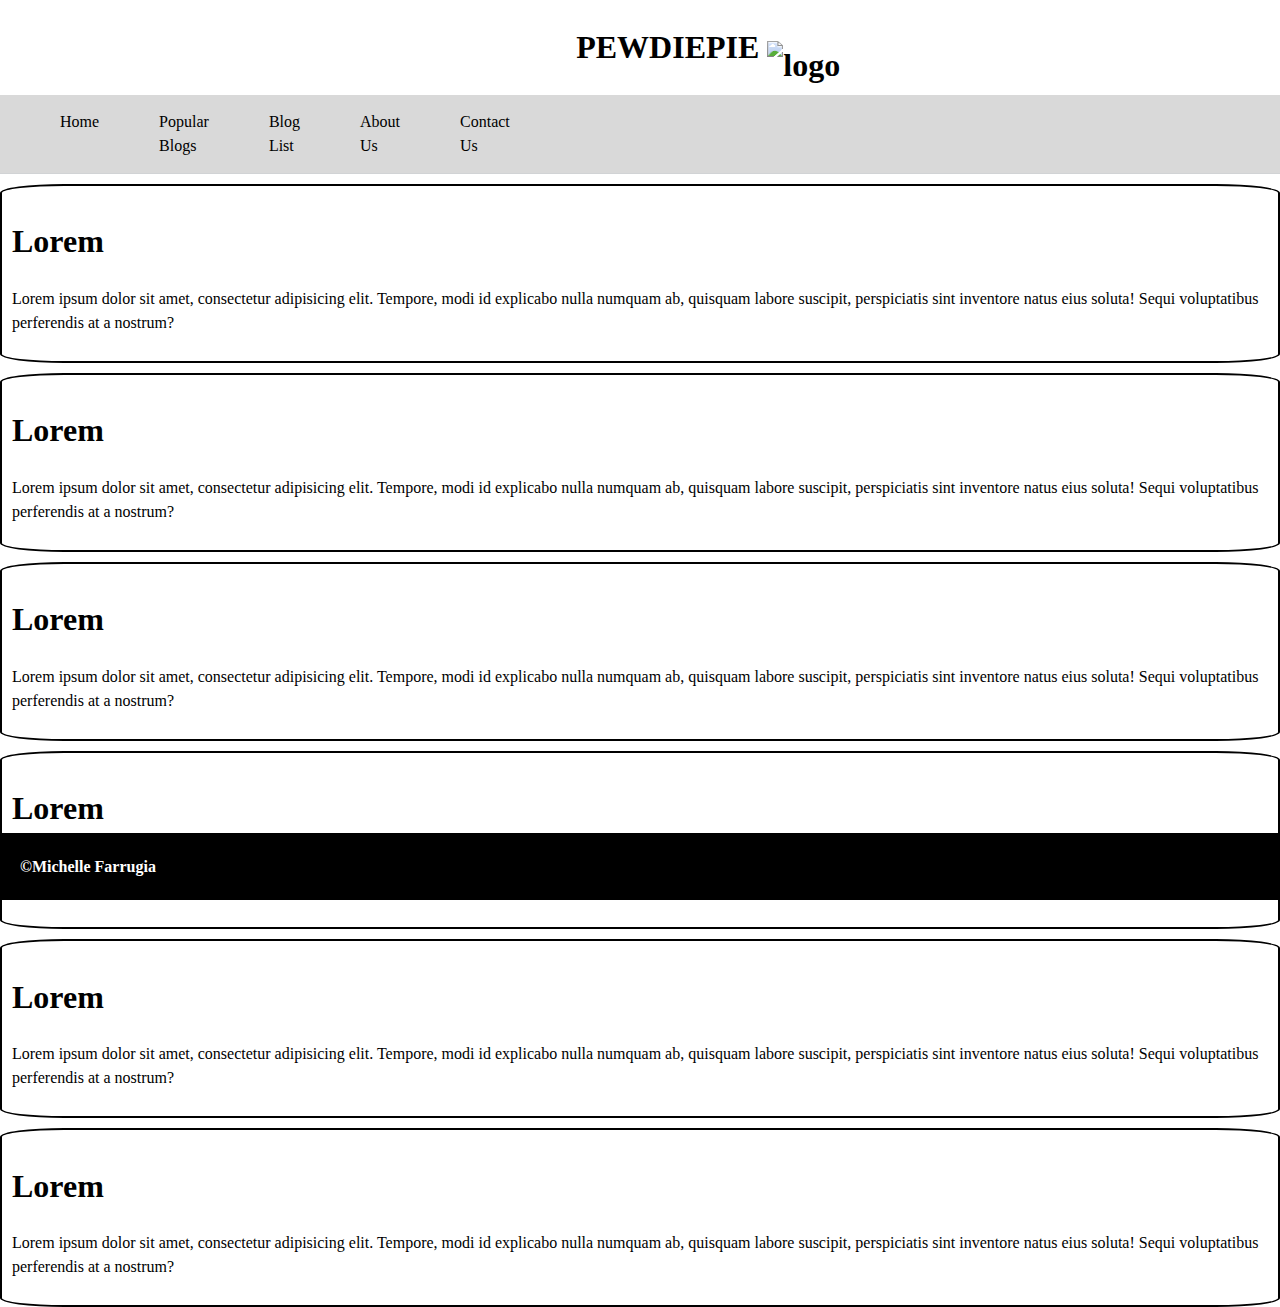
==== list.html @ c0e65f13 "changes" ====
<!DOCTYPE html>
<html lang="en">

    <head>
        <meta charset="UTF-8">
        <meta http-equiv="X-UA-Compatible" content="IE=edge">
        <meta name="viewport" content="width=device-width, initial-scale=1.0">
        <title>Task2</title>
        <link rel="stylesheet" href="BlueCss.css">
        <link rel="stylesheet" href="grid.css">
    </head>

    <body>
        <!-- Title bar -->
        <div id="TitleArea">
            <h1 id="Titlebar">PEWDIEPIE <img id="logoImage" src="pewdiepie-logo-png-transparent.png" alt="logo"></h1>
        </div>
        <!-- Navigation bar -->
        <nav class="navbar">
            <div id="nav">
                <a href="home.html">Home</a>

                <a href="popularBlogs.html">Popular Blogs</a>

                <a href="list.html">Blog List</a>

                <a href="about.html">About Us</a>

                <a href="contact.html">Contact Us</a>
            </div>
        </nav>
    
        <div class="container">
            <!-- 1st Column -->
            <div class="row">
                <div class="col-4">
                    <a class="box" href="index.html">
                        <div class="text">
                            <h1>Lorem</h1>
                            <p>
                                Lorem ipsum dolor sit amet, consectetur adipisicing elit. Tempore, modi id explicabo nulla numquam ab, quisquam labore suscipit, perspiciatis sint inventore natus eius soluta! Sequi voluptatibus perferendis at a nostrum?
                            </p>
                        </div>                        
                    </a>

                    <div class="box">
                        <div class="text">
                            <h1>Lorem</h1>
                            <p>
                                Lorem ipsum dolor sit amet, consectetur adipisicing elit. Tempore, modi id explicabo nulla numquam ab, quisquam labore suscipit, perspiciatis sint inventore natus eius soluta! Sequi voluptatibus perferendis at a nostrum?
                            </p>
                        </div>                        
                    </div>
                </div>
                <!-- 2nd Column -->
                <div class="col-4">
                    <div class="box">
                        <div class="text">
                            <h1>Lorem</h1>
                            <p>
                                Lorem ipsum dolor sit amet, consectetur adipisicing elit. Tempore, modi id explicabo nulla numquam ab, quisquam labore suscipit, perspiciatis sint inventore natus eius soluta! Sequi voluptatibus perferendis at a nostrum?
                            </p>
                        </div>                        
                    </div>

                    <div class="box">
                        <div class="text">
                            <h1>Lorem</h1>
                            <p>
                                Lorem ipsum dolor sit amet, consectetur adipisicing elit. Tempore, modi id explicabo nulla numquam ab, quisquam labore suscipit, perspiciatis sint inventore natus eius soluta! Sequi voluptatibus perferendis at a nostrum?
                            </p>
                        </div>
                    </div>
                </div>
                <!-- 3rd Column -->
                <div class="col-4">
                    <div class="box">
                        <div class="text">
                            <h1>Lorem</h1>
                            <p>
                                Lorem ipsum dolor sit amet, consectetur adipisicing elit. Tempore, modi id explicabo nulla numquam ab, quisquam labore suscipit, perspiciatis sint inventore natus eius soluta! Sequi voluptatibus perferendis at a nostrum?</p>  
                        </div>
                    </div>
                    
                    <div class="box">
                        <h1>Lorem</h1>
                        <p>
                            Lorem ipsum dolor sit amet, consectetur adipisicing elit. Tempore, modi id explicabo nulla numquam ab, quisquam labore suscipit, perspiciatis sint inventore natus eius soluta! Sequi voluptatibus perferendis at a nostrum?</p>                                              
                    </div>                    
                </div>
            </div>
        </div>
    
        <footer>
            <h4>©Michelle Farrugia</h4>
        </footer>
    
    </body>
</html>
---- BlueCss.css ----
*
{
    box-sizing: border-box;
}

html{
    font-family: 'Times New Roman', Times, serif;
}

#TitleArea{
    padding: 2px;
    background-color: white;
}

#Titlebar {
    padding-left: 45%;
}

#logoImage {
    position:relative;
    top: 18px;
    width: 60px;
}

#twitch { 
    position: relative;
}


#twitchLogo {
    display: block;
    margin-left: auto;
    margin-right: auto;
    width: 100%;

}

.navbar {    
    padding-left: 30px;
    background-color: #D9D9D9;
    overflow: hidden;
    border-bottom: 1px solid #d1d3d5;
    align-items: center;
}

#nav{
    width: 35%;
    display: flex;
    justify-content: space-between;
}

a {
    text-decoration: none;
    padding: 15px 30px;
    color: #000000;
}

a:hover {
    padding: 15px 30px;
    color: #ffffff;
    background-color: #969696;
}

body {
    line-height: 1.5;
    margin: 0;
    background-image: url('BlueBackground.jpg');
    background-repeat: no-repeat;
    background-attachment: fixed;
    background-size: 100% 100%;
}

#homeImage{
    width: 500px;
    position: relative;
    top: 25%;
    left: 100px;
    border-radius: 5%;
    filter: drop-shadow(16px 16px 10px rgb(95, 95, 95));
}

.box{
    border: solid 2px black;
    border-radius: 5%;
    background-color: white;
    padding: 10px;
    margin-top: 10px;
    display: block;
}


footer {
    position: fixed;
    bottom: 0px; 
    width: 100%;
    color: #ffffff;
    background-color: #000000;
    padding-left: 20px;
}

.colLeft {
    left: 0px;
}

.colRight {
    right: 0px;
}
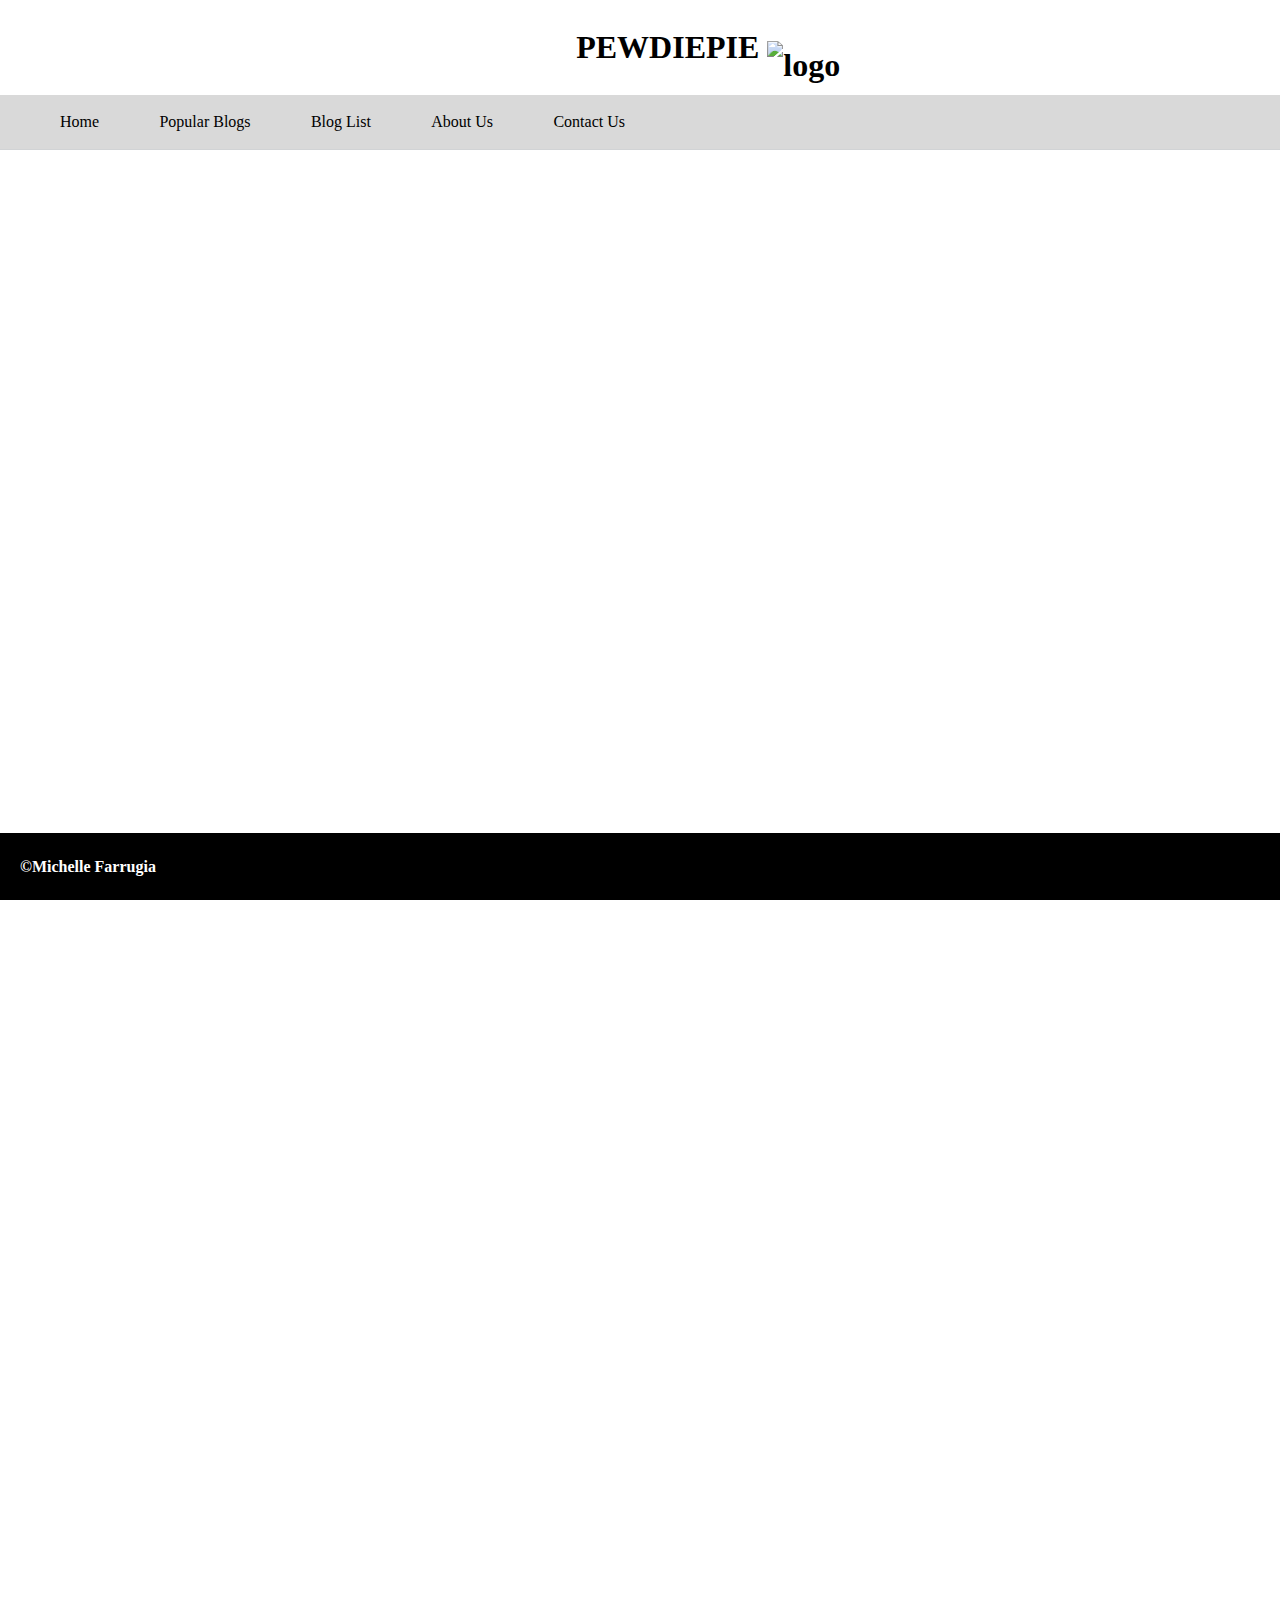
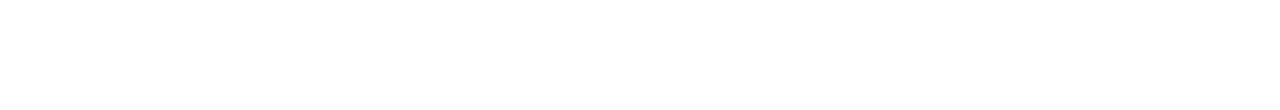
==== commit 06d1520d: "Changes" ====
--- a/list.html
+++ b/list.html
@@ -34,63 +34,62 @@
             <!-- 1st Column -->
             <div class="row">
                 <div class="col-4">
-                    <a class="box" href="index.html">
+                    <a class="bigbox" href="focusedblog.html">
                         <div class="text">
-                            <h1>Lorem</h1>
+                            <h1>Click here for more</h1>
+                            <p>
+                                Lorem ipsum dolor sit amet, consectetur adipisicing elit. Tempore, modi id explicabo nulla numquam ab, quisquam labore suscipit, perspiciatis sint inventore natus eius soluta! Sequi voluptatibus perferendis at a nostrum?
+                            </p>
+                        </div>                        
+                    </a>
+                    
+                    <a class="bigbox" href="focusedblog.html">
+                        <div class="text">
+                            <h1>Click here for more</h1>
+                            <p>
+                                Lorem ipsum dolor sit amet, consectetur adipisicing elit. Tempore, modi id explicabo nulla numquam ab, quisquam labore suscipit, perspiciatis sint inventore natus eius soluta! Sequi voluptatibus perferendis at a nostrum?
+                            </p>
+                        </div>                        
+                    </a>
+                </div>
+                <!-- 2nd Column -->
+                <div class="col-4">
+                    <a class="bigbox" href="focusedblog.html">
+                        <div class="text">
+                            <h1>Click here for more</h1>
                             <p>
                                 Lorem ipsum dolor sit amet, consectetur adipisicing elit. Tempore, modi id explicabo nulla numquam ab, quisquam labore suscipit, perspiciatis sint inventore natus eius soluta! Sequi voluptatibus perferendis at a nostrum?
                             </p>
                         </div>                        
                     </a>
 
-                    <div class="box">
+                    <a class="bigbox" href="focusedblog.html">
                         <div class="text">
-                            <h1>Lorem</h1>
+                            <h1>Click here for more</h1>
                             <p>
                                 Lorem ipsum dolor sit amet, consectetur adipisicing elit. Tempore, modi id explicabo nulla numquam ab, quisquam labore suscipit, perspiciatis sint inventore natus eius soluta! Sequi voluptatibus perferendis at a nostrum?
                             </p>
                         </div>                        
-                    </div>
-                </div>
-                <!-- 2nd Column -->
-                <div class="col-4">
-                    <div class="box">
+                    </a>
+                <!-- 3rd Column -->
+                <div class="col-3">
+                    <a class="bigbox1" href="focusedblog.html">
                         <div class="text">
-                            <h1>Lorem</h1>
+                            <h1>Click here for more</h1>
                             <p>
                                 Lorem ipsum dolor sit amet, consectetur adipisicing elit. Tempore, modi id explicabo nulla numquam ab, quisquam labore suscipit, perspiciatis sint inventore natus eius soluta! Sequi voluptatibus perferendis at a nostrum?
                             </p>
                         </div>                        
-                    </div>
-
-                    <div class="box">
+                    </a>
+                    
+                    <a class="bigbox1" href="focusedblog.html">
                         <div class="text">
-                            <h1>Lorem</h1>
+                            <h1>Click here for more</h1>
                             <p>
                                 Lorem ipsum dolor sit amet, consectetur adipisicing elit. Tempore, modi id explicabo nulla numquam ab, quisquam labore suscipit, perspiciatis sint inventore natus eius soluta! Sequi voluptatibus perferendis at a nostrum?
                             </p>
-                        </div>
-                    </div>
-                </div>
-                <!-- 3rd Column -->
-                <div class="col-4">
-                    <div class="box">
-                        <div class="text">
-                            <h1>Lorem</h1>
-                            <p>
-                                Lorem ipsum dolor sit amet, consectetur adipisicing elit. Tempore, modi id explicabo nulla numquam ab, quisquam labore suscipit, perspiciatis sint inventore natus eius soluta! Sequi voluptatibus perferendis at a nostrum?</p>  
-                        </div>
-                    </div>
-                    
-                    <div class="box">
-                        <h1>Lorem</h1>
-                        <p>
-                            Lorem ipsum dolor sit amet, consectetur adipisicing elit. Tempore, modi id explicabo nulla numquam ab, quisquam labore suscipit, perspiciatis sint inventore natus eius soluta! Sequi voluptatibus perferendis at a nostrum?</p>                                              
-                    </div>                    
-                </div>
-            </div>
-        </div>
-    
+                        </div>                        
+                    </a>
         <footer>
             <h4>©Michelle Farrugia</h4>
         </footer>
--- a/BlueCss.css
+++ b/BlueCss.css
@@ -7,8 +7,20 @@
     font-family: 'Times New Roman', Times, serif;
 }
 
+.text{
+    color: #ffffff;
+    font-size: medium;
+}
+
+.textfocus{
+    color: #ffffff;
+    font-size: medium;
+    text-align: center;
+    font-size: 150%
+}
+
 #TitleArea{
-    padding: 2px;
+    padding: 0.5px;
     background-color: white;
 }
 
@@ -32,7 +44,22 @@
     margin-left: auto;
     margin-right: auto;
     width: 100%;
-
+    margin-top:50px;
+
+}
+
+.focusedtext {
+    text-align: justify;
+    margin-left: 80%;
+    margin-right: -80%;
+    margin-top: 50px;
+}
+
+#focusedimage {
+    top: 150px;
+    width: 45%;
+    right: 210px;
+    position: absolute;
 }
 
 .navbar {    
@@ -44,7 +71,7 @@
 }
 
 #nav{
-    width: 35%;
+    width: 50%;
     display: flex;
     justify-content: space-between;
 }
@@ -59,6 +86,10 @@
     padding: 15px 30px;
     color: #ffffff;
     background-color: #969696;
+}
+
+body.focused-bg {
+    background-image: url('focusedBackground.png');
 }
 
 body {
@@ -71,38 +102,241 @@
 }
 
 #homeImage{
-    width: 500px;
+    width: 450px;
     position: relative;
     top: 25%;
     left: 100px;
     border-radius: 5%;
     filter: drop-shadow(16px 16px 10px rgb(95, 95, 95));
+    margin-top: 20px;
+    margin-left: -100px;
+}
+
+.boxabout {
+    border: solid 1px rgb(255, 255, 255);
+    border-radius: 5%;
+    background-color: white;
+    padding: 10px;
+    margin-top: 20px;
+    display: block;
+    margin-right: 5%;
+    background-color: rgba(255, 255, 255, .15);  
+    backdrop-filter: blur(10px);
+}
+
+.homebox{
+    border: solid 1px rgb(255, 255, 255);
+    border-radius: 5%;
+    background-color: white;
+    padding: 10px;
+    margin-top: 20px;
+    display: block;
+    margin-right: 5%;
+    background-color: rgba(255, 255, 255, .15);  
+    backdrop-filter: blur(10px);
+}
+
+.focusedbox {
+    border: solid 1px rgb(255, 255, 255);
+    border-radius: 5%;
+    background-color: white;
+    padding: 30px;
+    margin-top: 100px;
+    display: block;
+    margin-right: 75%;
+    margin-left: 5%;
+    background-color: rgba(255, 255, 255, .15);  
+    backdrop-filter: blur(10px);
+}
+
+.popbox {
+    border: solid 1px rgb(255, 255, 255);
+    border-radius: 5%;
+    background-color: white;
+    padding: 10px;
+    margin-top: 50px;
+    display: block;
+    margin-right: 5%;
+    background-color: rgba(255, 255, 255, .15);  
+    backdrop-filter: blur(10px);
+}
+
+.boxsmall {
+    border: solid 1px rgb(255, 255, 255);
+    border-radius: 5%;
+    background-color: white;
+    padding: 10px;
+    display: block;
+    margin-left: 400%;
+    margin-right: -500%;
+    background-color: rgba(255, 255, 255, .15);  
+    backdrop-filter: blur(10px);
+    margin-top: -370px;
+}
+
+footer {
+    position: absolute;
+    bottom: 0px; 
+    width: 100%;
+    color: #ffffff;
+    background-color: #000000;
+    padding-left: 20px;
+}
+
+.colLeft {
+    left: 0px;
+}
+
+.colRight {
+    right: 0px;
+}
+
+.focusimage {
+    size: 50%;
+}
+
+
+body {
+    line-height: 1.5;
+    margin: 0;
+    min-height: 100vh;
+    background-position: center;
+    background-repeat: no-repeat;
+    background-size: cover;
+}
+body.contact-bg {
+    background-image: url('contactBackground.png');
+}
+
+html{
+    font-family: 'Times New Roman', Times, serif;
+}
+
+#TitleArea{
+    padding: 2px;
+    background-color: white;
+}
+
+#Titlebar {
+    padding-left: 45%;
+}
+
+#logoImage {
+    position:relative;
+    top: 18px;
+    width: 60px;
+}
+
+.navbar {    
+    padding-left: 30px;
+    background-color: #D9D9D9;
+    overflow: hidden;
+    border-bottom: 1px solid #d1d3d5;
+    align-items: center;
+}
+
+#nav{
+    width: 50%;
+    display: flex;
+    justify-content: space-between;
+}
+
+a {
+    text-decoration: none;
+    padding: 15px 30px;
+    color: #000000;
+}
+
+a:hover {
+    padding: 15px 30px;
+    color: #ffffff;
+    background-color: #969696;
 }
 
 .box{
-    border: solid 2px black;
-    border-radius: 5%;
-    background-color: white;
-    padding: 10px;
+    border: solid 2px rgb(255, 255, 255);
+    border-radius: 30px;
+    background-color: white;
+    padding: 10px;
+    background-color: rgba(255, 255, 255, .15);  
+    backdrop-filter: blur(5px);
+    width: 400px;
+    height: 350px;
+    margin-left: 90%;
+    width: 50%;
+    display: block;
     margin-top: 10px;
-    display: block;
+}
+
+.bigbox {
+    border: solid 2px rgb(255, 255, 255);
+    border-radius: 30px;
+    background-color: white;
+    padding: 10px;
+    background-color: rgba(255, 255, 255, .15);  
+    backdrop-filter: blur(5px);
+    width: 400px;
+    height: 250px;
+    display: block;
+    margin-top: 10px;
+}
+
+.bigbox1 {
+    border: solid 2px rgb(255, 255, 255);
+    border-radius: 30px;
+    background-color: white;
+    padding: 10px;
+    background-color: rgba(255, 255, 255, .15);  
+    backdrop-filter: blur(5px);
+    width: 400px;
+    height: 250px;
+    display: block;
+    margin-top: 10px;
+    ;
+}
+
+.boxabout {
+    border: solid 2px rgb(255, 255, 255);
+    border-radius: 30px;
+    background-color: white;
+    padding: 10px;
+    background-color: rgba(255, 255, 255, .15);  
+    backdrop-filter: blur(10px);
+    width: 600px;
+    height: 400px;
+    margin-left: 10%;
+    display: block;
+    margin-top: 30px;
+}
+
+.boxform {
+    border: solid 2px rgb(255, 255, 255);
+    border-radius: 30px;
+    background-color: white;
+    padding: 10px;
+    background-color: rgba(255, 255, 255, .15);  
+    backdrop-filter: blur(5px);
+    width: 500px;
+    height: 400px;
+    margin-left: 85%;
+    display: block;
+    margin-top: 50px;
+}
+
+.text{
+    text-align: center;
+    color: #ffffff;
 }
 
 
 footer {
     position: fixed;
     bottom: 0px; 
-    width: 100%;
+    left: 0px;
+    width:100%;
     color: #ffffff;
     background-color: #000000;
     padding-left: 20px;
 }
 
-.colLeft {
-    left: 0px;
-}
-
-.colRight {
-    right: 0px;
-}
-
+
